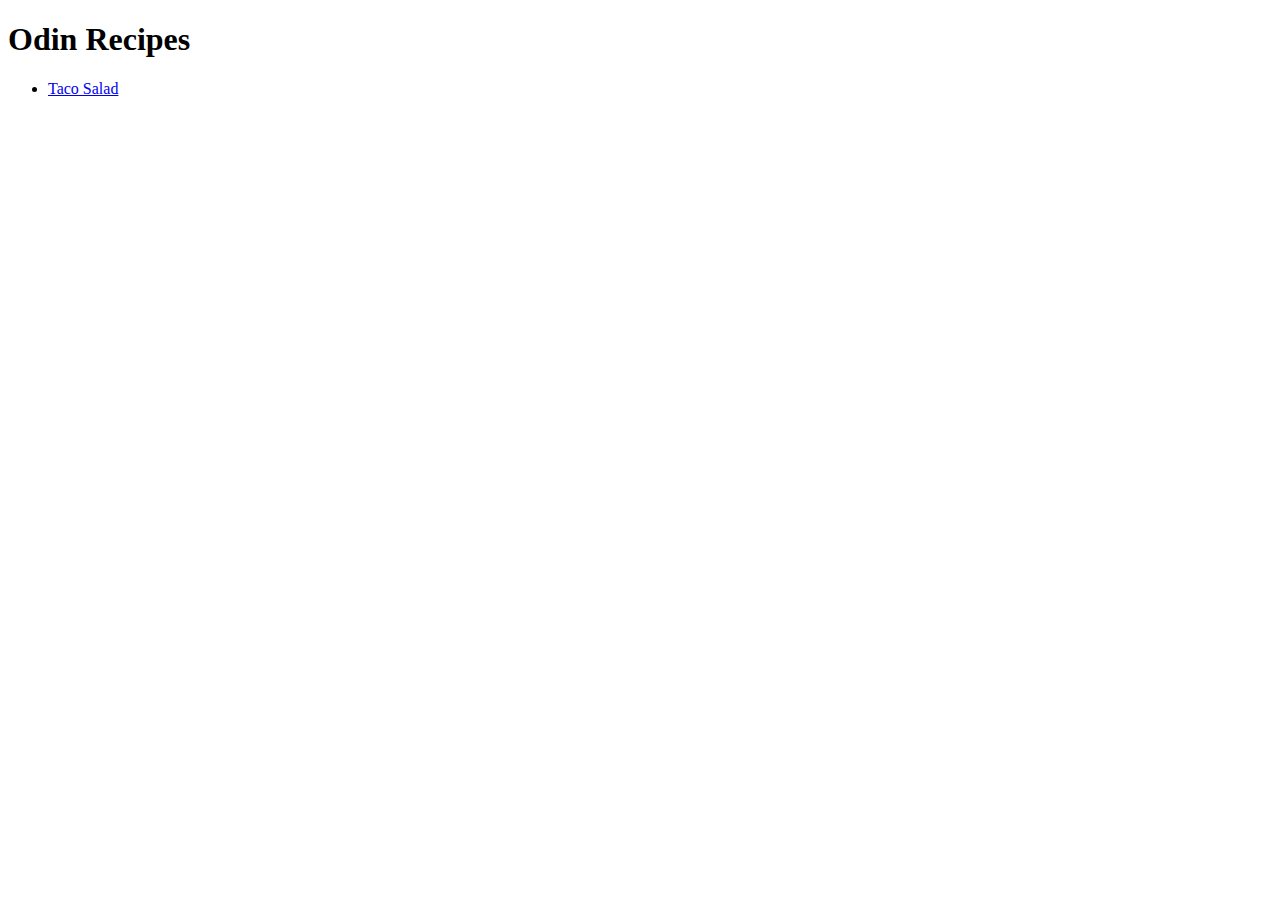
==== index.html @ 41fa8912 "veggie taco recipe" ====
<!DOCTYPE html>
<html lang="en">
<head>
    <meta charset="UTF-8">
    <meta http-equiv="X-UA-Compatible" content="IE=edge">
    <meta name="viewport" content="width=device-width, initial-scale=1.0">
    <title>Odin Recipes</title>
</head>
<body>
    <h1>Odin Recipes</h1>
    <ul>
        <li><a href="./recipes/taco_salad.html">Taco Salad</a></li>
    </ul>
</body>
</html>
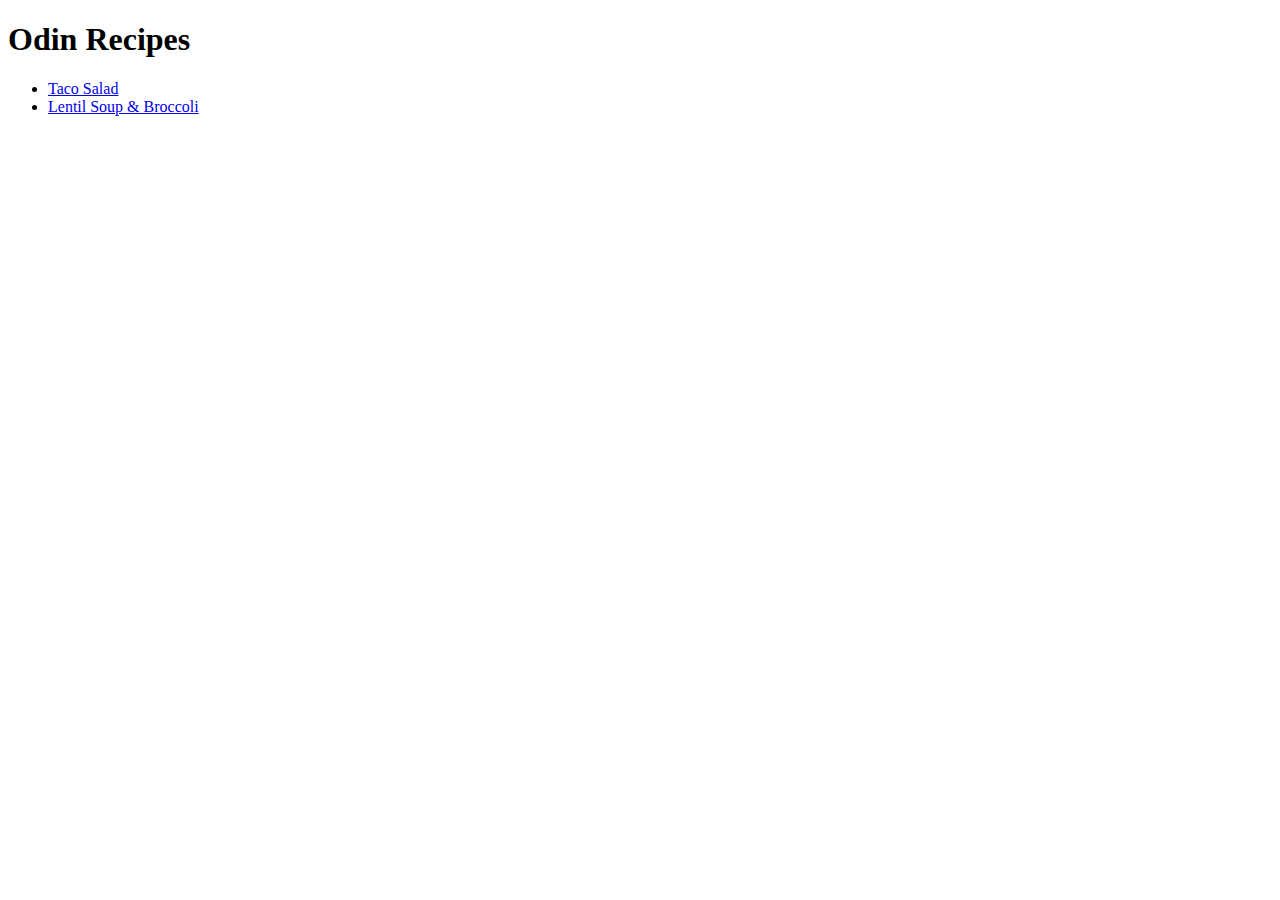
==== commit 92f9f8d1: "lentil soup recipe" ====
--- a/index.html
+++ b/index.html
@@ -10,6 +10,7 @@
     <h1>Odin Recipes</h1>
     <ul>
         <li><a href="./recipes/taco_salad.html">Taco Salad</a></li>
+        <li><a href="./recipes/lentil_broc.html">Lentil Soup & Broccoli</a></li>
     </ul>
 </body>
 </html>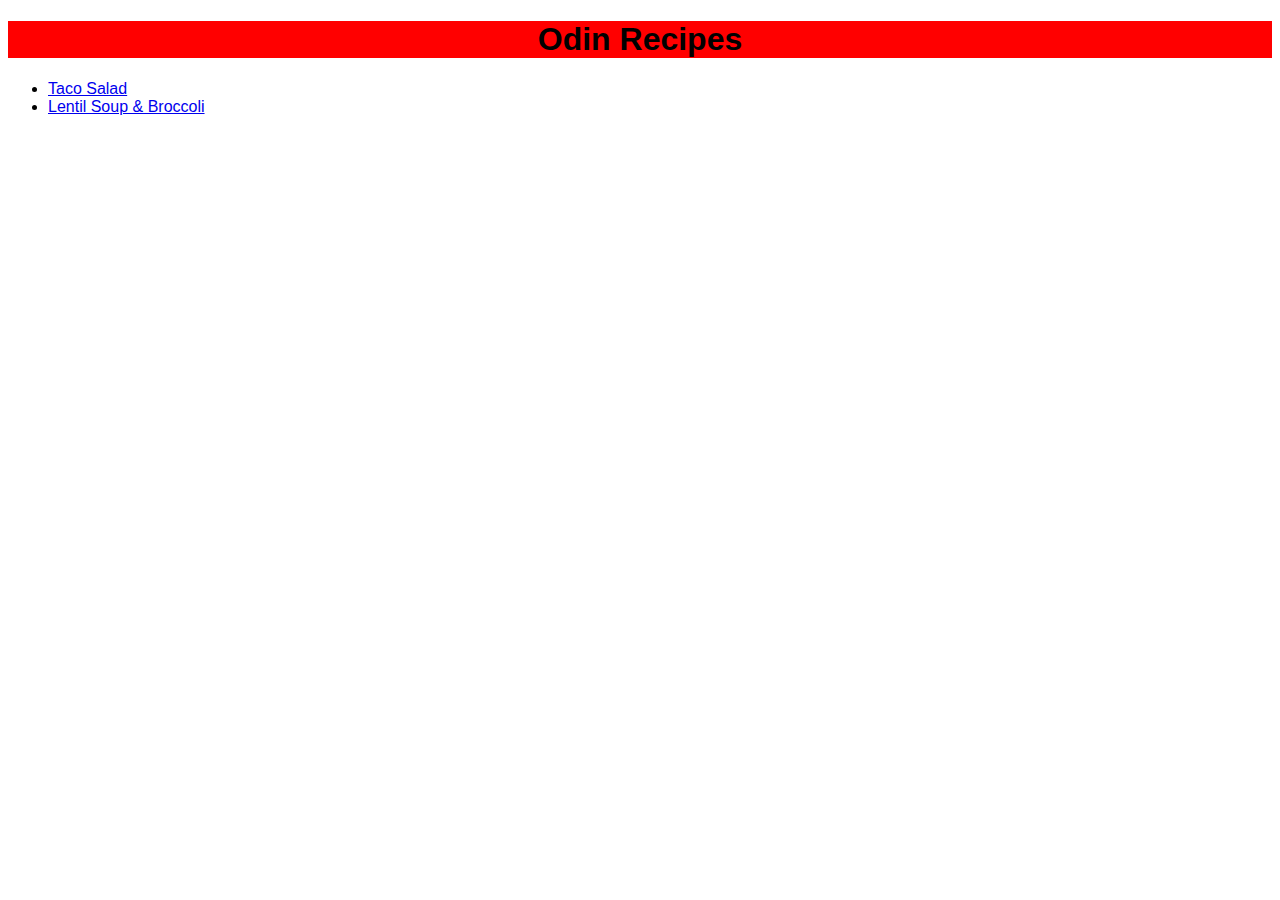
==== commit 139c7055: "silly css updates to recipe website" ====
--- a/index.html
+++ b/index.html
@@ -5,11 +5,12 @@
     <meta http-equiv="X-UA-Compatible" content="IE=edge">
     <meta name="viewport" content="width=device-width, initial-scale=1.0">
     <title>Odin Recipes</title>
+    <link rel="stylesheet" href="style.css">
 </head>
 <body>
     <h1>Odin Recipes</h1>
-    <ul>
-        <li><a href="./recipes/taco_salad.html">Taco Salad</a></li>
+    <ul class="items">
+        <li class="items"><a href="./recipes/taco_salad.html">Taco Salad</a></li>
         <li><a href="./recipes/lentil_broc.html">Lentil Soup & Broccoli</a></li>
     </ul>
 </body>
--- a/style.css
+++ b/style.css
@@ -0,0 +1,28 @@
+* {
+    font-family: sans-serif;
+}
+
+h1 {
+    text-align: center;
+    size: 60;
+    font-weight: bold;
+    background-color: red;
+}
+
+img {
+    height: 500;
+    width: auto;
+    display: block;
+    margin-left: auto;
+    margin-right: auto;
+}
+
+h3 {
+    background-color: red;
+    font-weight: bold;
+}
+
+.items {
+    size: 10;
+
+}